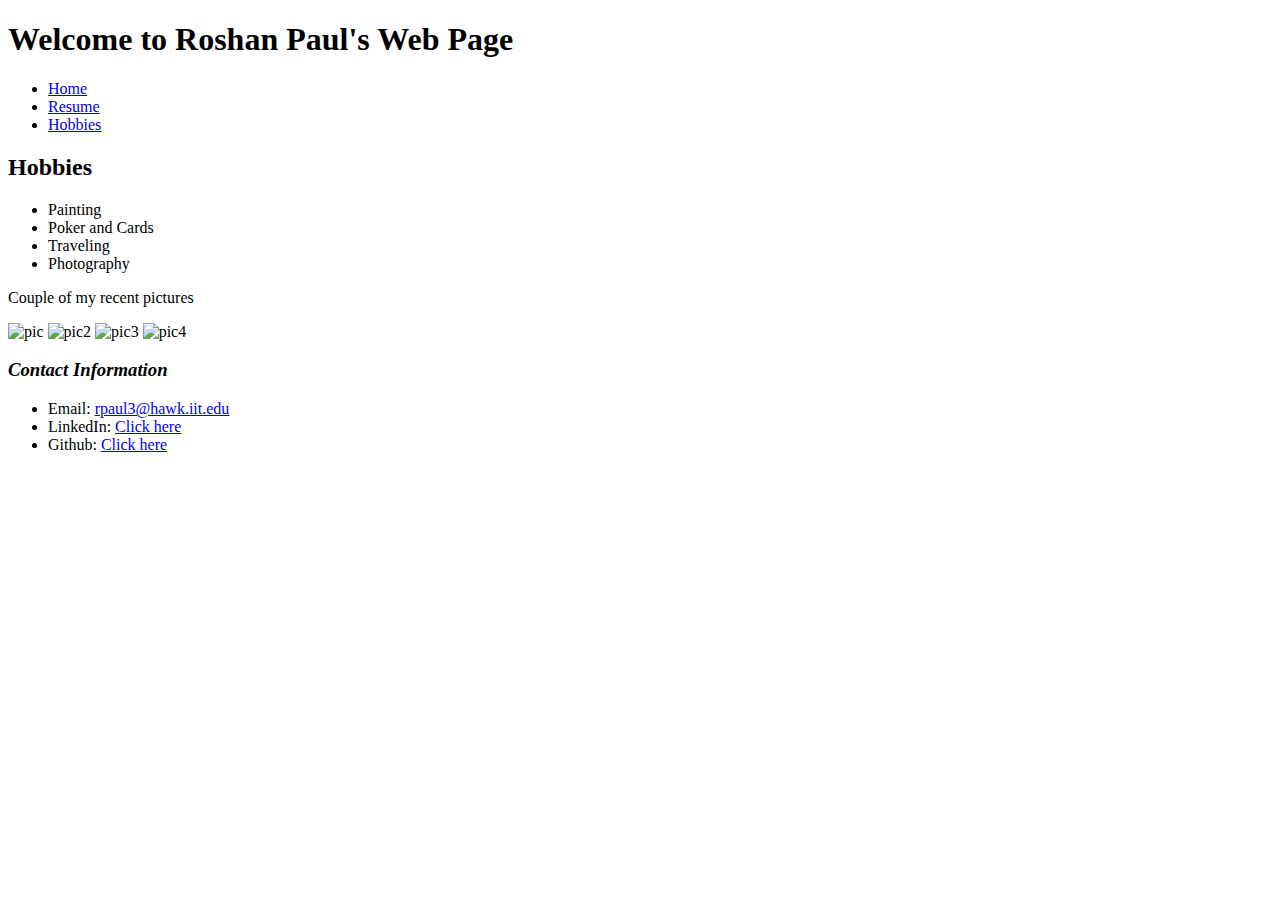
==== hobbies.html @ e90a61d1 "creating Project three" ====
<!DOCTYPE html>
<html lang='en'>
  <head>
    <meta charset="utf-8">
    <title> Project Two </title>
	<link rel="stylesheet" type="text/css" href="css/style.css">
  </head>
  <body>
   <header>
   <h1> Welcome to Roshan Paul's Web Page </h1>
   <div class = "navigation">
	<nav>
   <ul>
  <li> <a href = "index.html"> Home </a></li>
  <li><a href = "resume.html"> Resume </a> </li>
  <li><a href = "hobbies.html"> Hobbies </a></li>
</ul>
   </nav>
   </div>
  </header>
	<section>
  <h2><b> Hobbies </b></h2>
	 <ul>
      <li> Painting </li>
      <li> Poker and Cards </li>
      <li> Traveling </li>
      <li> Photography </li>
	 </ul>
	 <p> Couple of my recent pictures </p>
	  <img src="images/dronepic.jpg" alt="pic">
	  <img src="images/dronepic2.jpg" alt="pic2">
	  <img src="images/dronepic3.jpg" alt="pic3">
	  <img src="images/dronepic4.jpg" alt="pic4">
	</section>
	<footer>
	<h3><em> Contact Information </em></h3>
	<ul>
	<li> Email: <a href="mailto:rpaul3@hawk.iit.edu"> rpaul3@hawk.iit.edu </a></li>
	<li> LinkedIn: <a href="https://www.linkedin.com/in/roshan-paul-b7baa21b"> Click here </a></li>
	<li> Github: <a href="https://github.com/roshanpaul1"> Click here </a></li> 
  </ul>
    </footer>
</body>
</html>
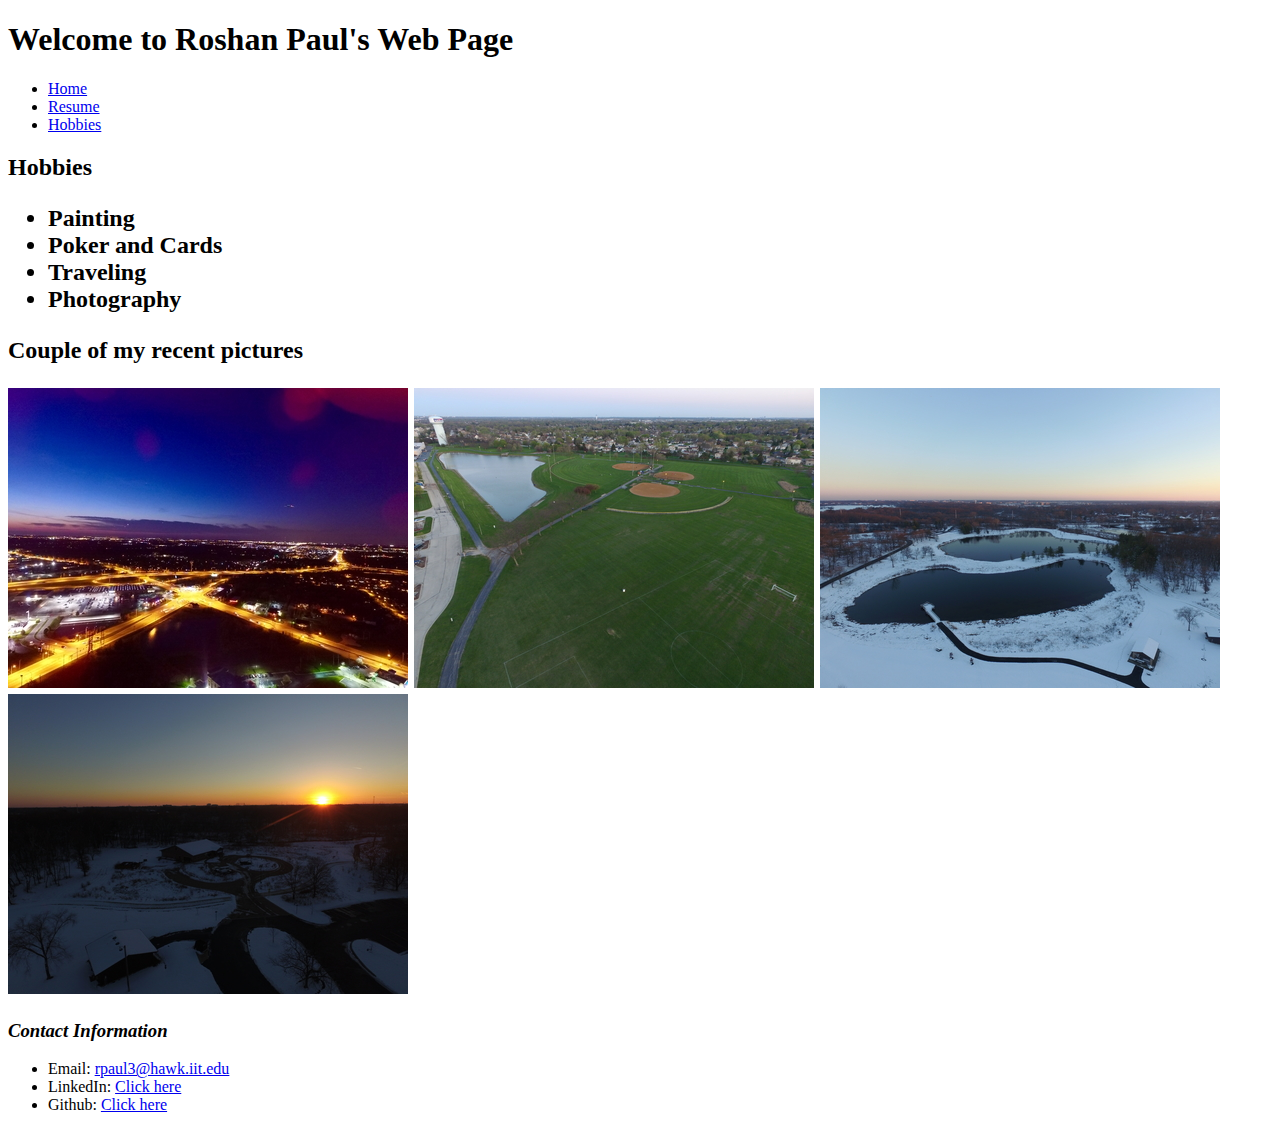
==== commit 6e33606a: "fixing errors" ====
--- a/hobbies.html
+++ b/hobbies.html
@@ -2,7 +2,7 @@
 <html lang='en'>
   <head>
     <meta charset="utf-8">
-    <title> Project Two </title>
+    <title> Project Three </title>
 	<link rel="stylesheet" type="text/css" href="css/style.css">
   </head>
   <body>
@@ -19,7 +19,7 @@
    </div>
   </header>
 	<section>
-  <h2><b> Hobbies </b></h2>
+  <h2><b> Hobbies </b>
 	 <ul>
       <li> Painting </li>
       <li> Poker and Cards </li>
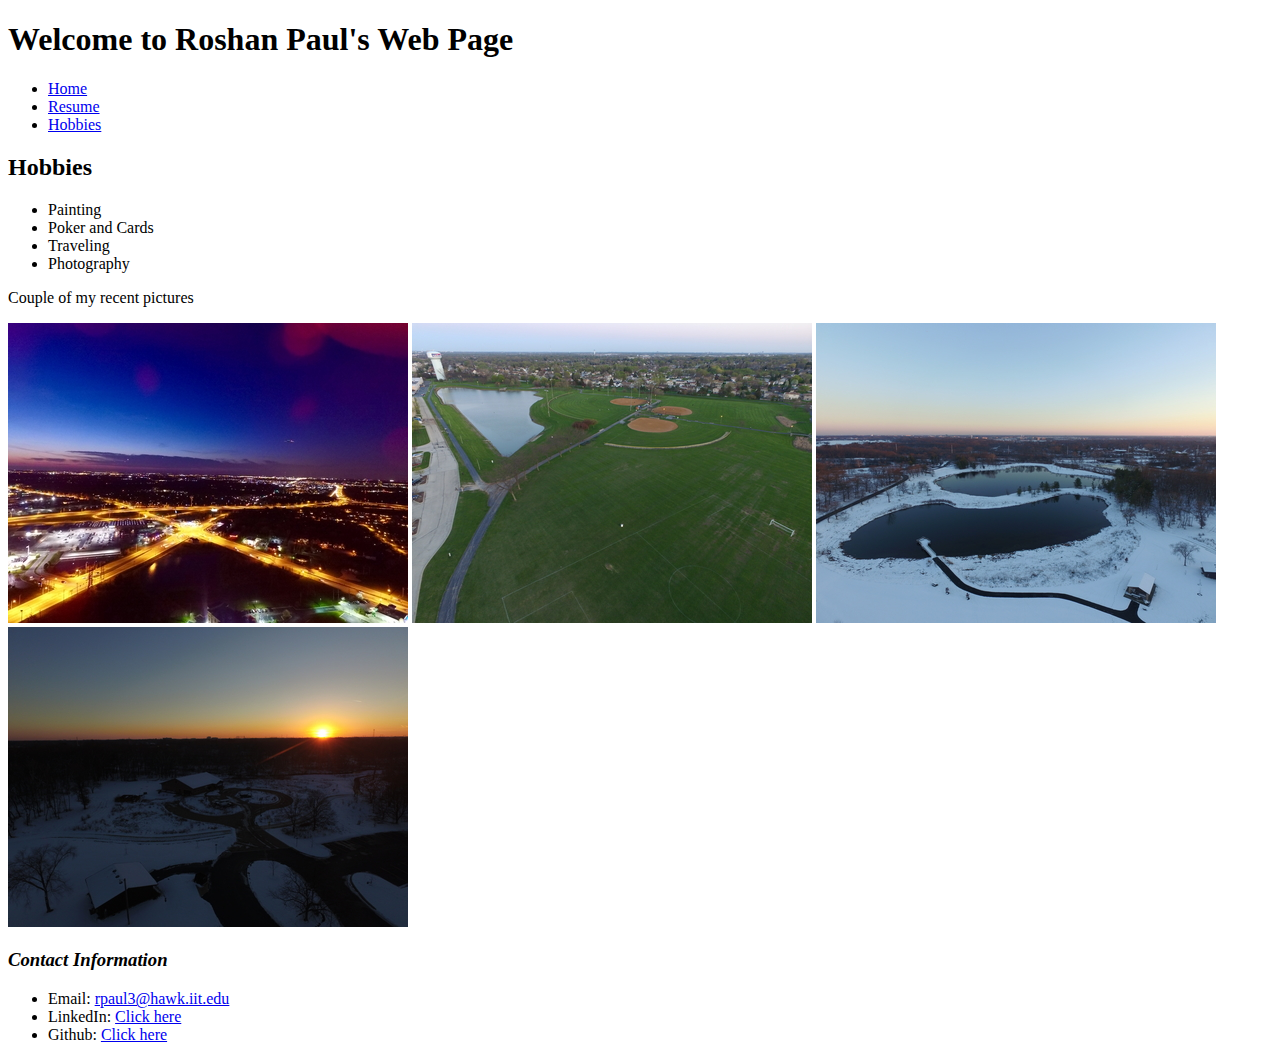
==== commit af3edb6c: "fixing errors" ====
--- a/hobbies.html
+++ b/hobbies.html
@@ -19,7 +19,7 @@
    </div>
   </header>
 	<section>
-  <h2><b> Hobbies </b>
+  <h2><b> Hobbies </b></h2>
 	 <ul>
       <li> Painting </li>
       <li> Poker and Cards </li>
